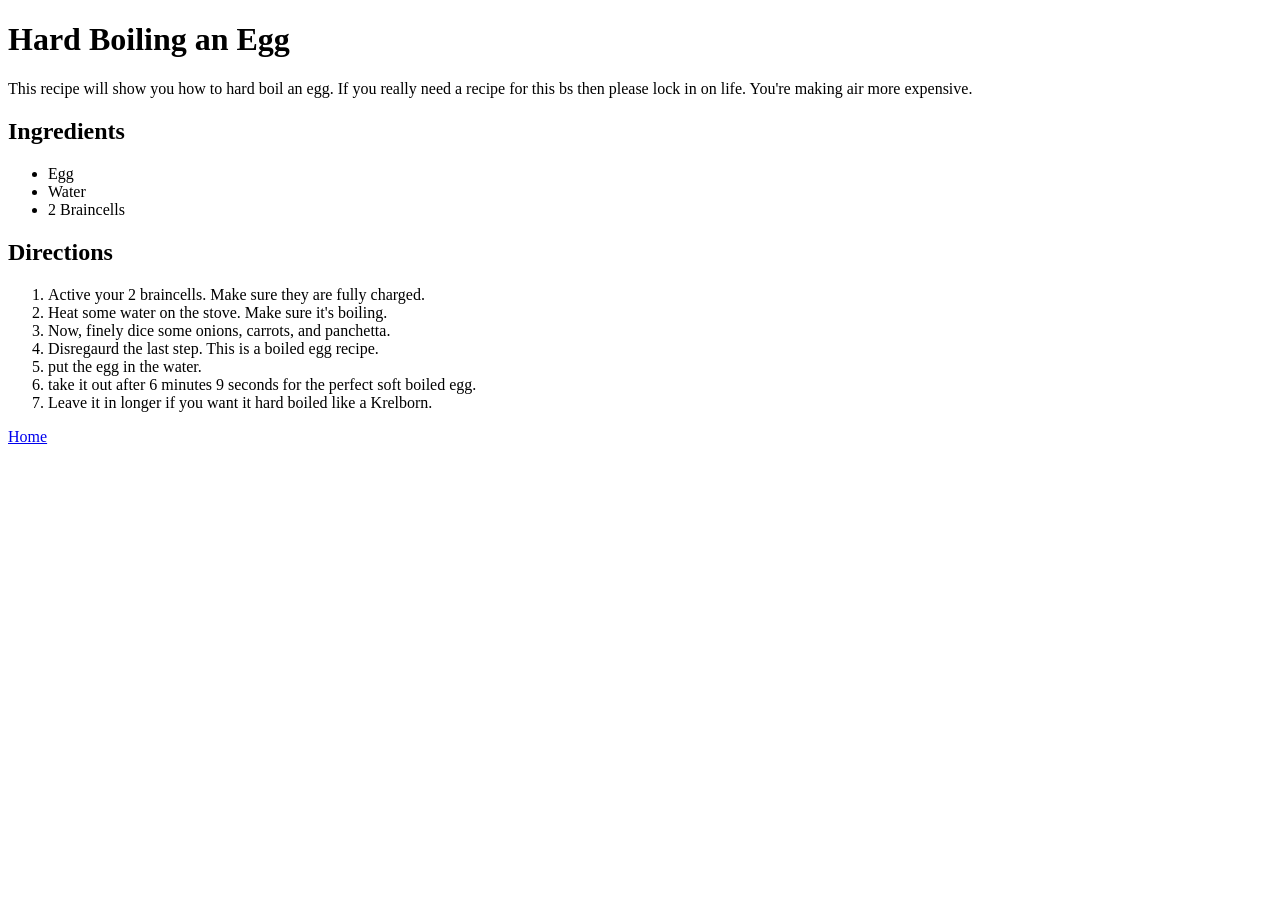
==== recipes/boiledegg.html @ fdd84095 "Fix links, add egg recipe, list recipes" ====
<!DOCTYPE html>

<html>
    <head>
        <meta charset="UTF-8">
        <title>Hard Boiled Egg</title>
    </head>

    <body>
        <h1>Hard Boiling an Egg</h1>
        <p>This recipe will show you how to hard boil an egg. If you really need a recipe for this bs then please lock in on life. You're making air more expensive.</p>
        <h2>Ingredients</h2>
        <ul>
            <li>Egg</li>
            <li>Water</li>
            <li>2 Braincells</li>
        </ul>
        <h2>Directions</h2>
        <ol>
            <li>Active your 2 braincells. Make sure they are fully charged.</li>
            <li>Heat some water on the stove. Make sure it's boiling.</li>
            <li>Now, finely dice some onions, carrots, and panchetta.</li>
            <li>Disregaurd the last step. This is a boiled egg recipe.</li>
            <li>put the egg in the water.</li>
            <li>take it out after 6 minutes 9 seconds for the perfect soft boiled egg.</li>
            <li>Leave it in longer if you want it hard boiled like a Krelborn.</li>
        </ol>
        <a href="../index.html">Home</a>
    </body>
</html>
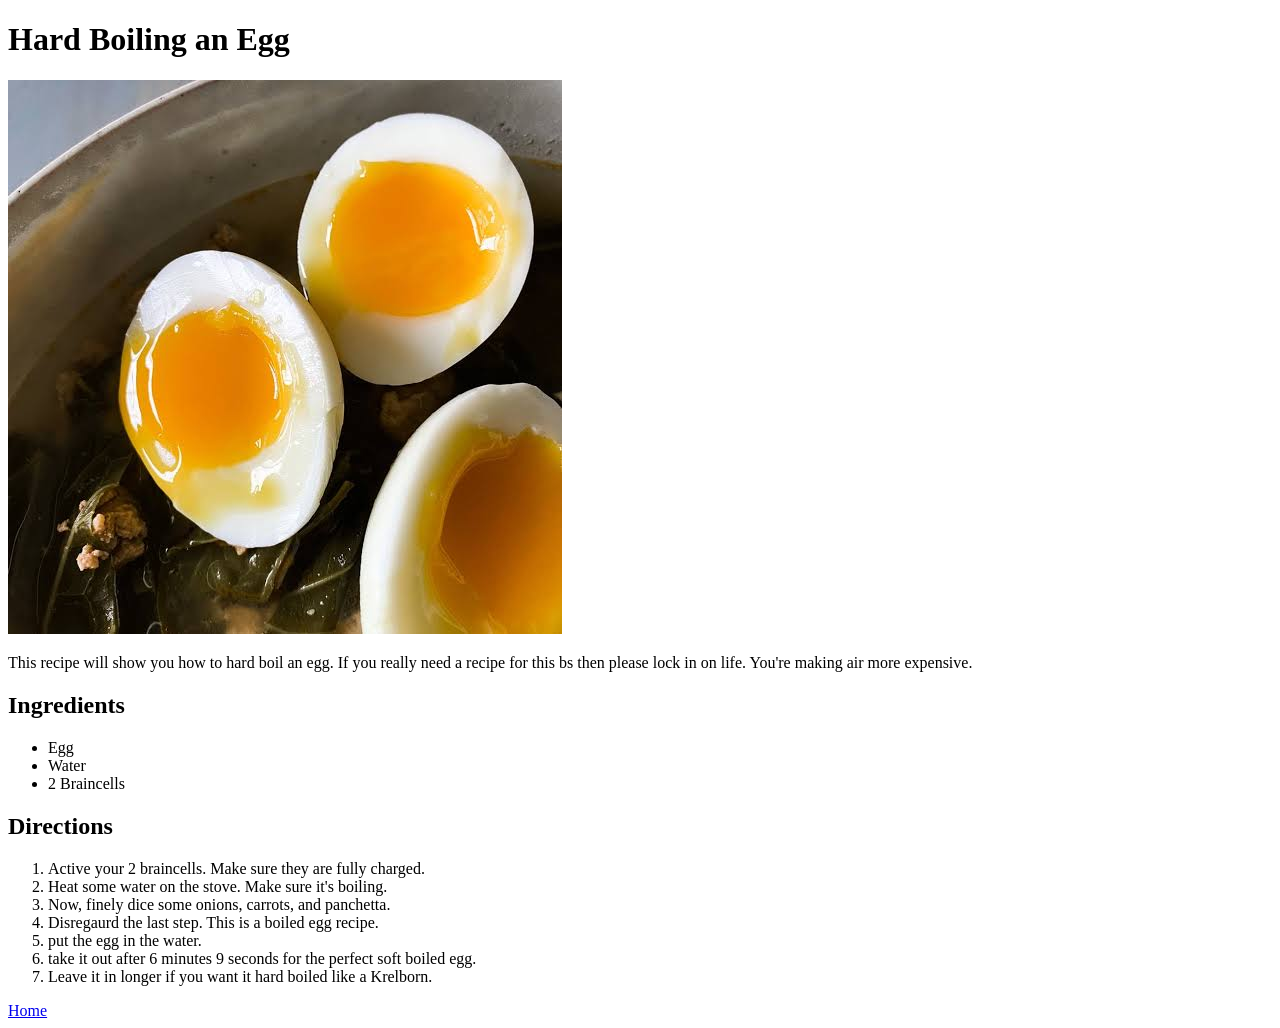
==== commit 25a1342c: "add image to webpage" ====
--- a/recipes/boiledegg.html
+++ b/recipes/boiledegg.html
@@ -8,6 +8,7 @@
 
     <body>
         <h1>Hard Boiling an Egg</h1>
+        <img src="../img/boiledegg.jpeg" alt="Scrumptious boiled eggs to get you ready for the day.">
         <p>This recipe will show you how to hard boil an egg. If you really need a recipe for this bs then please lock in on life. You're making air more expensive.</p>
         <h2>Ingredients</h2>
         <ul>
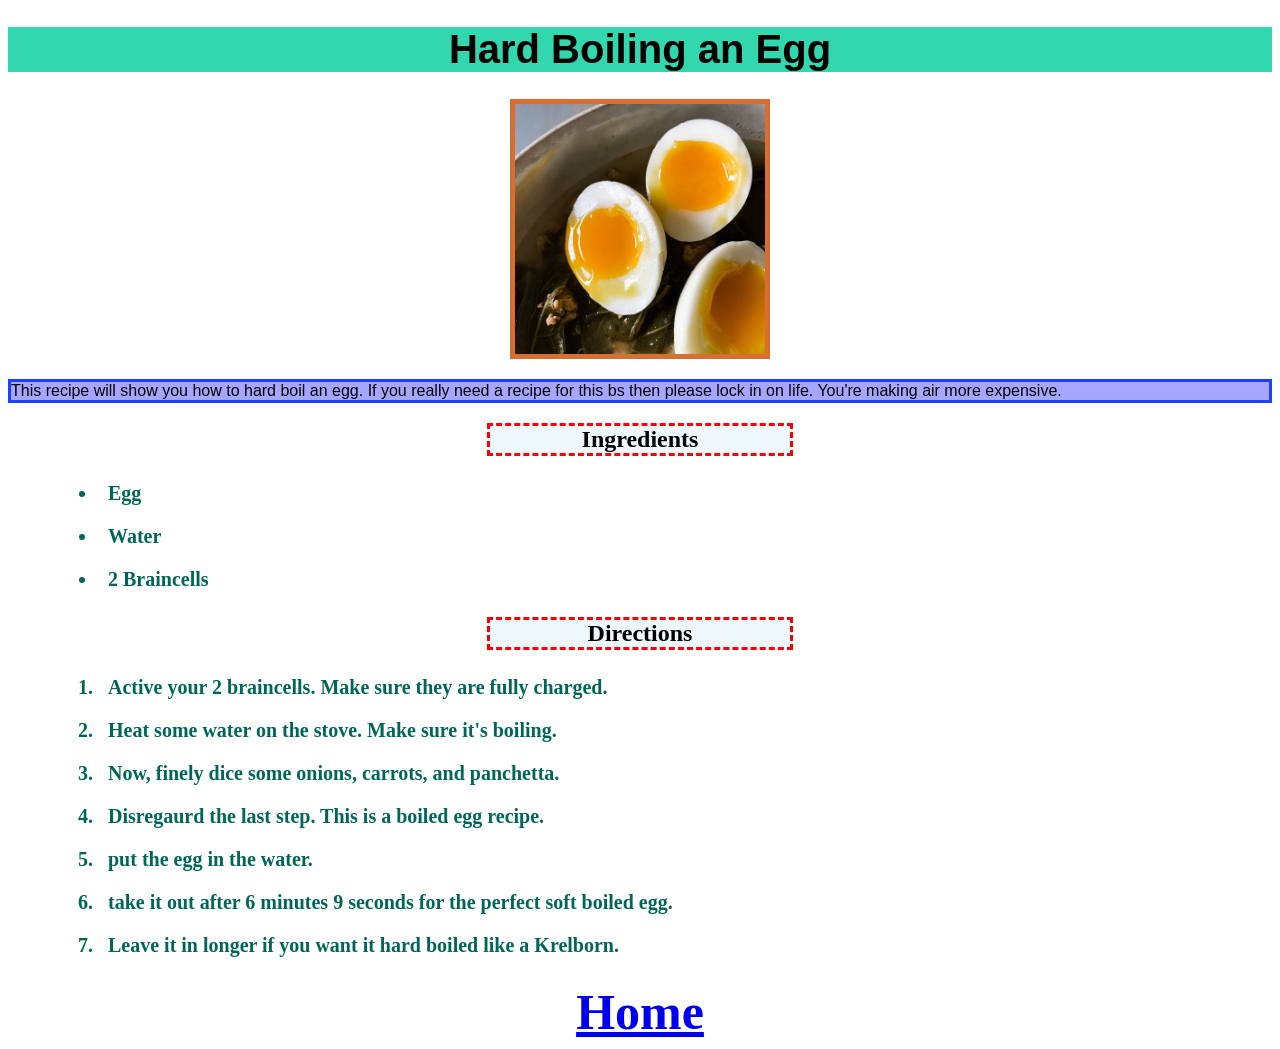
==== commit acaa0536: "Added CSS to all pages" ====
--- a/recipes/boiledegg.html
+++ b/recipes/boiledegg.html
@@ -4,6 +4,7 @@
     <head>
         <meta charset="UTF-8">
         <title>Hard Boiled Egg</title>
+        <link rel="stylesheet" href="../style.css">
     </head>
 
     <body>
@@ -26,6 +27,6 @@
             <li>take it out after 6 minutes 9 seconds for the perfect soft boiled egg.</li>
             <li>Leave it in longer if you want it hard boiled like a Krelborn.</li>
         </ol>
-        <a href="../index.html">Home</a>
+        <a id="home" href="../index.html">Home</a>
     </body>
 </html>
--- a/style.css
+++ b/style.css
@@ -0,0 +1,52 @@
+h1 {
+    text-align: center;
+    font-size: 40px;
+    background-color: rgb(50, 215, 174);
+    color: black;
+    font-family: Arial, Helvetica, sans-serif;
+}
+
+img {
+    display: block;
+    border: 5px solid rgb(215, 111, 50);
+    width: 250px;
+    margin: 0 auto;
+}
+
+p {
+    background-color: rgb(166, 166, 255);
+    border: 3px solid rgb(29, 63, 255);
+    color: black;
+
+    margin: 20px 0;
+    font-family: Helvetica, sans-serif;
+
+}
+
+h2 {
+    text-align: center;
+    border: 3px dashed red;
+    background-color: aliceblue;
+
+    width: 300px;
+    margin: 0 auto;
+    font-family: "Times New Roman", "Comic Sans", serif;
+}
+
+
+li {
+    font-weight: 600;
+    color: rgb(0, 102, 87);
+    font-size: 20px;
+    padding: 10px;
+    margin-left: 50px;
+}
+
+#home {
+    display: block;
+    font-size: 50px;
+    font-weight: 700;
+    text-align: center;
+    margin: 0 auto;
+
+}
